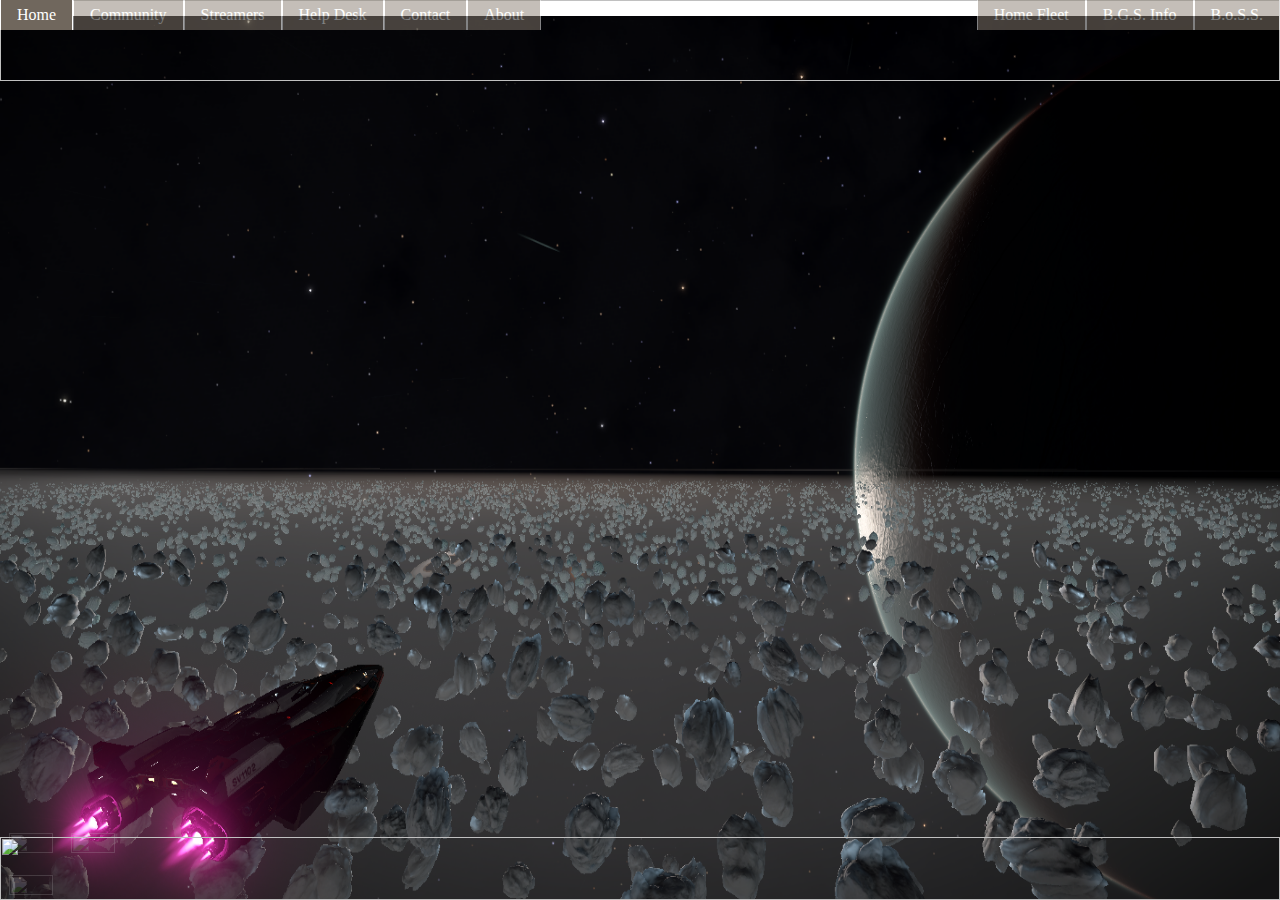
==== pages/About.html @ a28f3dcb "Pushing latest build" ====
<!doctype html>
<html>
		
	<head>
		<link rel="stylesheet" type="text/css" href="../css/Sov.css">
		<link rel="stylesheet" type="text/css" href="../css/w3.css">
		<link rel="icon" href="assets/SovLogo.png" type="image/gif" sizes="596x596">
		<meta charset="UTF-8">
		<title>The Sovereignty</title>
		
	</head>
	<script src="../js/copytext.js"></script>
	<script src="../js/changeBackground.js"></script>
	
	
	<!--<img id="background" src="communitybackgrounds/background1.png"/>-->
	
	<img id="background" src="https://pbs.twimg.com/profile_images/751168765191081988/3y6h5fRA_400x400.jpg"/>
	
	<body>
		<div class="topBanner">
			<img id="NavBanner" src="../assets/SovNavBanner.png"/>
				<div id="LeftNavigation">
					<ul>
  						<li><a class="active" href="../pages/SovHome.html">Home</a></li>
  						<li class="Communitydropdown">
  							<a class="active" href="../pages/Forums.html">Community</a>
  							<div class="Communitydropdown-content">
  								<a href="https://discord.gg/9aUPyFR">Discord</a>
  								<a onclick="copyToClipboard('TS')">Team Speak</a>
  								<a href="https://www.youtube.com/channel/UCvNDpFqwKGkZDawc8xh_pZQ">Youtube</a>
  							</div>
  						</li>
  						<li class="Streamersdropdown">
    						<a href="../pages/Streamers.html">Streamers</a>
  						</li>
  						<li><a class="active" href="http://tomparkes1993.co.uk/EDHelpDesk/index.html">Help Desk</a></li>
  						<li><a class="active" href="../pages/Contact.html">Contact</a></li>
  						<li><a class="active" href="../pages/About.html">About</a></li>
  						<!--<li><a class="active" href=""/a></li>-->
					</ul> 
				</div>
				<div id="RightNavigation">
					<ul>
  						<li><a class="active" href="../pages/ScienceDivision.html">B.o.S.S.</a></li>
  						<li><a class="active" href="../pages/BGSDivision.html">B.G.S. Info</a></li>
  						<li><a class="active" href="../pages/HomeFleet.html">Home Fleet</a></li>
  						<!--<li><a class="active" href=""/a></li>-->
					</ul> 
				</div>
		</div>
			
		
		
		
			
		<!--<div class="SovBanner">
			<img id="Banner" src="assets/SovHomeBanner.png">
			
		</div>-->

		<p id="TS" class="w3-hide">50.205.53.70</p>
	
		<div class="FooterBanner">
			<img id="BottomBanner" src="../assets/SovFooterBanner.png" />
			<div id="FooterButtons">
				<ul>
  					<li><image class="Youtube" src="../assets/Youtube.png" onclick="
  	location.replace('https://www.youtube.com/channel/UCvNDpFqwKGkZDawc8xh_pZQ')"></image></li>
  					<li><image class="TeamSpeak" src="../assets/teamspeak.png" onclick="copyToClipboard('TS')"></image></li>
					<li><image class="Discord" src="../assets/discord.png" onclick="location.replace('https://discord.gg/9aUPyFR')"></image></li>
  						<!--<li><a class="active" href=""/a></li>-->
				</ul> 
			</div>
		</div>
	
	</body>
</html>
---- css/Sov.css ----
body
{
	margin: 0;
}
#background
{
	position:fixed;
	background-image: url("../assets/background2.png");
	background-color: black;
	height: 100%;
	width: 100%;
	display: block;
}
.topBanner
{
	height:9%;
	width:100%;
	top: 0;
	position:absolute;
}
#NavBanner
{
	height:100%;
	width:100%;
	position:absolute;
}
#LeftNavigation
{
	height:60%;
	width: 48%;
	position:absolute;
	left: 0%;
	top: 0%;
}
#LeftNavigation ul 
{
    list-style-type: none;
    margin: 0;
    padding: 0;
	overflow: hidden;
}
#LeftNavigation li
{
	float:left;
}
#LeftNavigation li a
{
	display: block;
	color: white;
	text-align: center;
	padding: 6px 16px;
	text-decoration: none;
	background-color: #8A7F72;
	border-right: 1px solid #FFFFFF;
	border-left: 1px solid #FFFFFF;
	opacity: 0.5;
    filter: alpha(opacity=50); /* For IE8 and earlier */
}
#LeftNavigation li a:hover
{
	background-color: #70675D;
	opacity: 1;
	filter: alpha(opacity=100);
}


#RightNavigation
{
	height:60%;
	width: 25%;
	position:absolute;
	right: 0;
}
#RightNavigation ul 
{
    list-style-type: none;
    margin: 0;
    padding: 0;
	overflow: hidden;
}
#RightNavigation li
{
	float:right;
}
#RightNavigation li a
{
	display: block;
	color: white;
	text-align: center;
	padding: 6px 16px;
	text-decoration: none;
	background-color: #8A7F72;
	border-right: 1px solid #FFFFFF;
	border-left: 1px solid #FFFFFF;
	opacity: 0.5;
    filter: alpha(opacity=50); /* For IE8 and earlier */
}
#RightNavigation li a:hover
{
	background-color: #70675D;
	opacity: 1;
	filter: alpha(opacity=100);
}


.dropbtn li, a
{
    display: inline-block;
    color: white;
    text-align: center;
    padding: 14px 16px;
    text-decoration: none;
}
#RightNavigation li a:hover, .Communitydropdown:hover .dropbtn 
{
    background-color: #70675D;
}
#RightNavigation li.Communitydropdown 
{
    display: inline-block;
}
.Communitydropdown-content {
    display: none;
    position: absolute;
    background-color: #7C7266;
    min-width: 100px;
	left: 77px;
    box-shadow: 0px 8px 16px 0px rgba(0,0,0,0.2);
    z-index: 1;
}
.Communitydropdown-content a {
    color: white;
    padding: 12px 16px;
    text-decoration: none;
    display: block;
    text-align: left;
}
.Communitydropdown-content a:hover 
{
	background-color: #8A7F72
}
.Communitydropdown:hover .Communitydropdown-content 
{
    display: block;
}

#Navigation li a:hover, .Streamersdropdown:hover .dropbtn 
{
    background-color: red;
}
#Navigation li.Streamersdropdown 
{
    display: inline-block;
}
.Streamersdropdown-content {
    display: none;
    position: absolute;
    background-color: #7C7266;
    min-width: 100px;
	left: 165px;
    box-shadow: 0px 8px 16px 0px rgba(0,0,0,0.2);
    z-index: 1;
}
.Streamersdropdown-content a {
    color: white;
    padding: 12px 16px;
    text-decoration: none;
    display: block;
    text-align: left;
}
.Streamersdropdown-content a:hover 
{
	background-color: #8A7F72
}
.Streamersdropdown:hover .Streamersdropdown-content 
{
    display: block;
}

#MainBody
{
	width: 98%;
	height: 100%;
	top: 10%;
	left: 1%;
	margin: auto;
	position: absolute;
}
.VideoFrame
{
	height:60%;
	width:50%;
	margin: auto;
	top: 10%;
	position:relative;
}
#HomeVidFrame
{
	height: 100%;
	width: 100%;
	position:absolute;
    border-radius: 25px;
}
#Video
{
	height:97%;
	width:97%;
	top: 1.5%;
	margin: auto;
	position:relative;
}
#FillerImage
{
	height:100%;
	width:100%;
    border-radius: 25px;
}
#Unicorn
{
	height: 100%;
	width: 100%;
}
#socialandnews
{
	width: 98%;
	height: 100%;
	top: 110%;
	left: 1%;
	position: absolute;
}
#News
{
    border-radius: 25px;
	height: 100%;
	width: 33%;
	background-color: azure;
	position: absolute;
}
#Events
{
    border-radius: 25px;
	height: 100%;
	width: 33%;
	left: 33.5%;
	background-color: azure;
	position: absolute;
}
#Twitter
{
    border-radius: 25px;
	height: 100%;
	width: 33%;
	right: 0;
	background-color: azure;
	position: absolute;
}

.twitter-timeline
{
    border-radius: 25px;
	height:100%;
	width:100%;
	position: absolute;
}
#Space
{
	height: 10%;
	width: 100%;
	top: 210%;
	position: absolute;
	
}
#Banner
{
	height: 100%;
	width: 100%;
	position:absolute;
}
.LinkToStreams
{
	background-image: url(../assets/SovButton.png)	
}
.LinkToStreams:hover
{
	background-image: url(../assets/SovPressed.png)
}
.FooterBanner
{
	height: 7%;
	width: 100%;
	bottom: 0;
	position:fixed;
	
}
#BottomBanner
{
	height: 100%;
	width: 100%;
	margin: auto;
	position: absolute;
   	bottom:0;
}
#FooterButtons
{
	height: 100%;
	width: 11.5%;
    bottom: 20%;
	position: absolute;
	opacity: 0.2;
}
#FooterButtons ul 
{
    list-style-type: none;
    margin: 0;
    padding: 0;
	overflow: hidden;
}
#FooterButtons li
{
	float: left;
	width: 30%;
	height: 30%;
    padding: 6%;
}
#FooterButtons li a
{
	position: absolute;
}
.TeamSpeak
{
	height: 100%;
	width: 100%;
}
.Youtube
{
	height: 100%;
	width: 100%;
}
.Discord
{
	height: 100%;
	width: 100%;
}
.Streams
{
	background-color: #1F1F1F;
	margin: auto;
	height: 80%;
	width: 99%;
	position: absolute;
	top: 80px;
	left: 0.5%;
}
#StreamFeed
{
	height: 100%;
	width: 100%;
	position: absolute;
}
#Streamer
{
	top: 1.3%;
	left: 0.5%;
	height: 87%;
	width: 75%;
	position: absolute;
	background-color: #171717;
}
#Chat
{
	right: 0.5%;
	top: 1.3%;
	height: 97.3%;
	width: 23.4%;
	position: absolute;
	background-color: #171717;
}
#StreamInfo
{
	bottom: 1.3%;
	left: 0.5%;
	position: absolute;
	height: 9%;
	width: 50%;
	background-color: #171717;
}
#TwitchFollow
{
	bottom: 1.3%;
	position: absolute;
	height: 9%;
	width: 24.5%;
	right: 24.5%;
	background-color: #171717;
}
#OtherStreams
{
	background-color: #1A1A1A;
	position: relative;
	height: 200%;
	width: 100%;
	margin: auto;
	top: 100%;
}
.paigination
{
	bottom: 5%;
	left: 23%;
	position: absolute;
}
#column1
{
	position: absolute;
	width: 32%;
	height: 88%;
	left: 1%;
	top: 1.5%;
	background-color: #222222;
}
#column2
{
	position: absolute;
	width: 32%;
	height: 88%;
	left: 34%;
	top: 1.5%;
	background-color: #222222;
}
#column3
{
	position: absolute;
	width: 32%;
	height: 88%;
	right: 1%;
	top: 1.5%;
	background-color: #222222;
}
#Frame
{
	width: 96%;
	height: 5%;
	left: 2%;
	top: 1%;
	position: absolute;
	background-color: #262626;
	
}
#LIFrame
{
	width: 15%;
	height: 25%;
	position: absolute;
	background-color:#242424;
}
#LIPhoto
{
	width: 100%;
	height: 90%;
	position: absolute;
}
#LILiveStatus
{
	height: 10%;
	width: 10%;
	bottom: 0;
	left: 0;
	position: absolute;
	background-color:#242424;
}
#LIStreamerInfo
{
	position: absolute;
	width: 80%;
	height: 10%;
	bottom: 0;
	right: 0;
}
.LIStreamerName
{
	position: absolute;
	right: 0;
	bottom: 10%;
	padding: 0;
	background-color:#242424;
}
#Photo
{
	height: 90%;
	width: 10%;
	top: 5%;
	left: 0.6%;
	position: absolute;
}
#LiveStatus
{
	width: 5%;
	height: 45%;
	left: 12.7%;
	top: 30%;
	position: absolute;
}
#StreamerInfo
{
	width: 79%;
	height: 90%;
	top: 5%;
	right: 0.6%;
	position: absolute;
}
.StreamerName
{
	position: absolute;
	padding: 0;
	left: 0;
	top: 20%;
}
#LiveButton
{
	height: 100%;
	width: 100%;
	position: absolute;
}
#page1
{
	display: block;
}
#page2
{
	display:none;
}
#page3
{
	display:none;
}
#page4
{
	display:none;
}
#page5
{
	display:none;
}
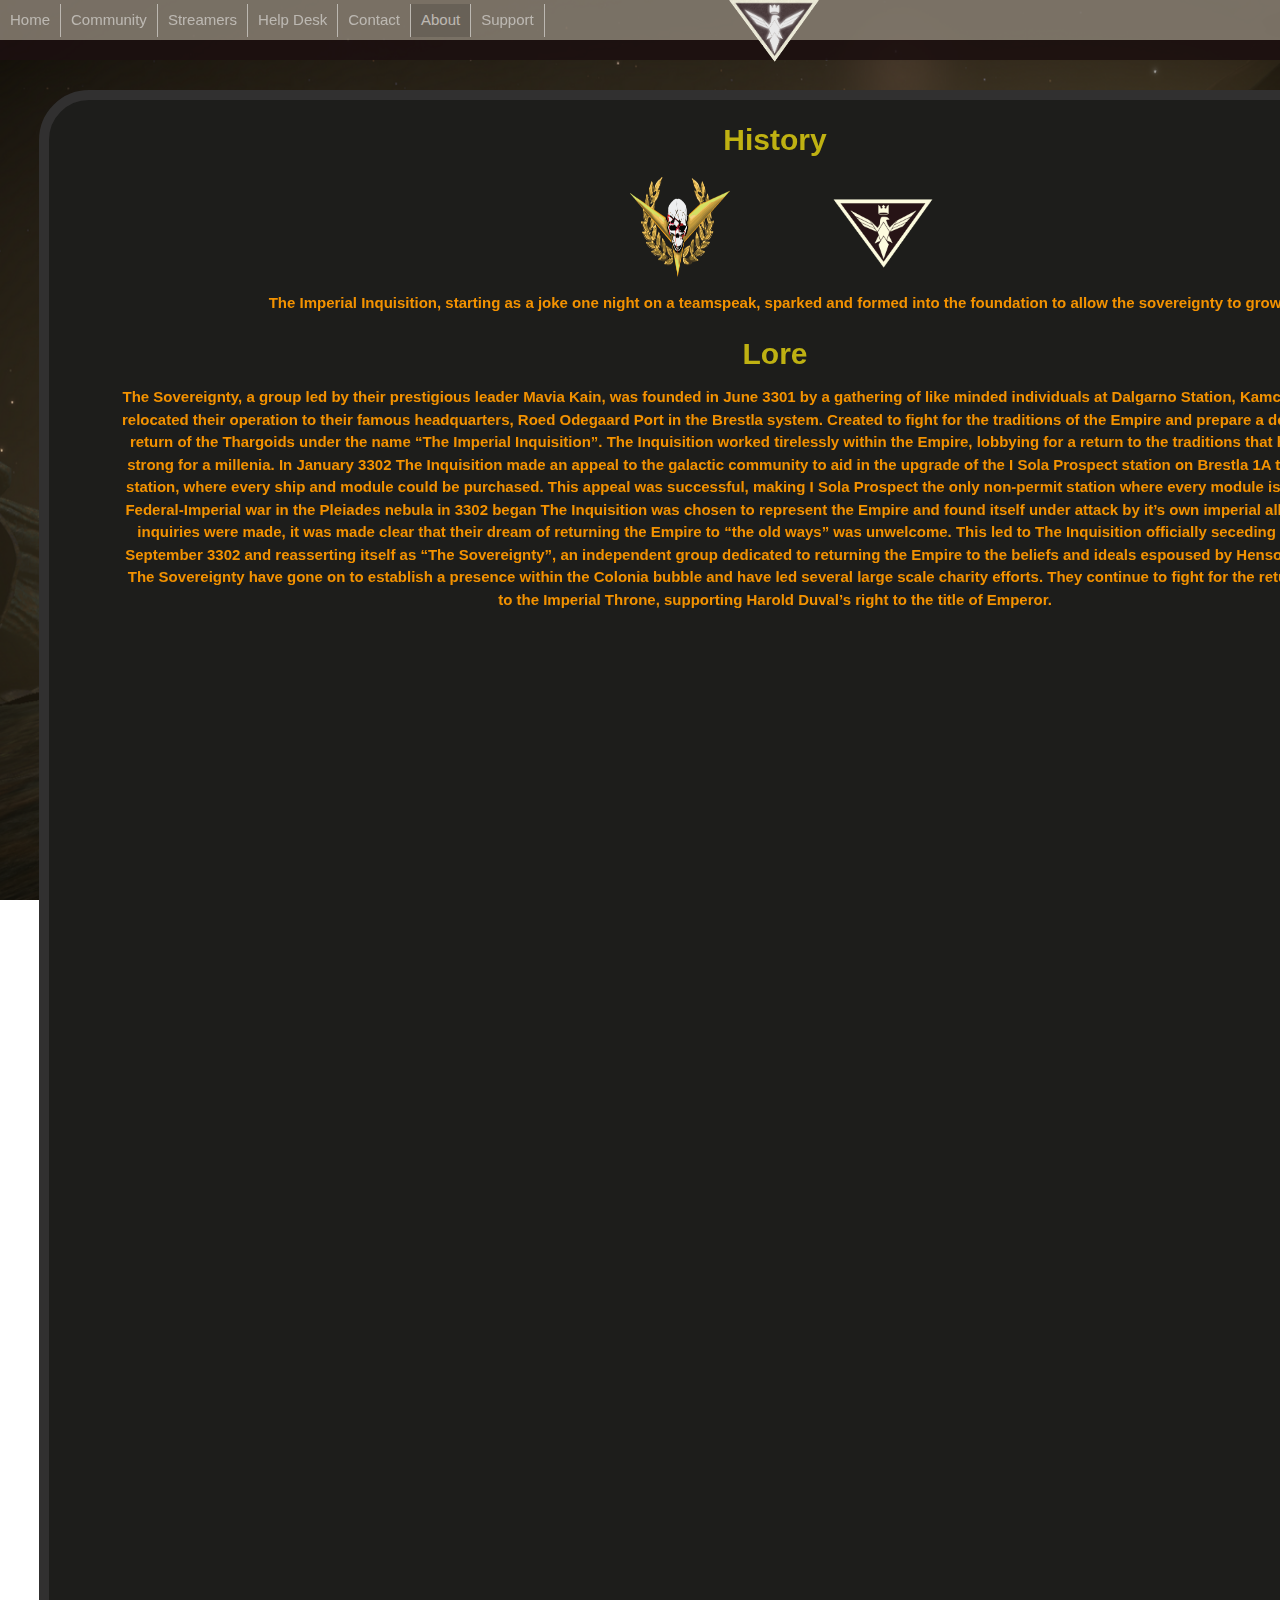
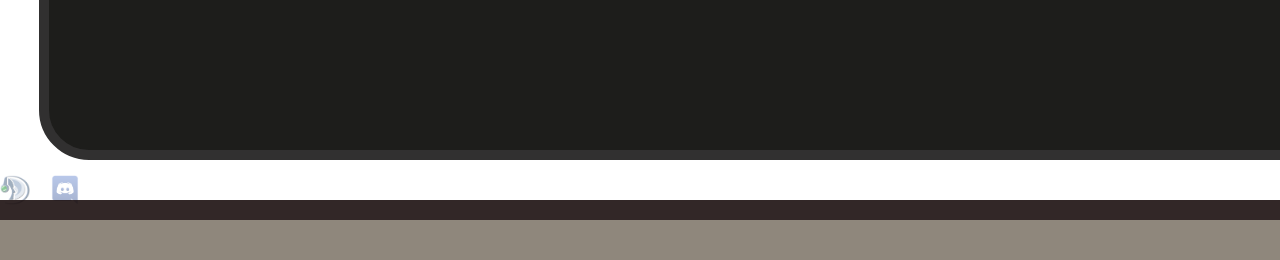
==== commit 7e6c425c: "Pushing current build-Almost finished with v1" ====
--- a/pages/About.html
+++ b/pages/About.html
@@ -4,75 +4,82 @@
 	<head>
 		<link rel="stylesheet" type="text/css" href="../css/Sov.css">
 		<link rel="stylesheet" type="text/css" href="../css/w3.css">
-		<link rel="icon" href="assets/SovLogo.png" type="image/gif" sizes="596x596">
+		<link rel="icon" href="../assets/SovLogo.png" type="image/gif" sizes="596x596">
 		<meta charset="UTF-8">
 		<title>The Sovereignty</title>
-		
 	</head>
+	
 	<script src="../js/copytext.js"></script>
 	<script src="../js/changeBackground.js"></script>
-	
-	
-	<!--<img id="background" src="communitybackgrounds/background1.png"/>-->
+	<script src="../js/SovData.js"></script>
 	
 	<img id="background" src="https://pbs.twimg.com/profile_images/751168765191081988/3y6h5fRA_400x400.jpg"/>
 	
 	<body>
+		<div id="TopBanner"></div>
+		<div id="SovPage">
+			<div id="MainBody">
+				<div id="AboutUsPanel">
+					<div id="History">
+						<span>History</span>
+						<img src="../assets/TIIQLogo.png"/>
+						<img src="../assets/SovLogo.png" style="left: 54%;"/>
+						<p>The Imperial Inquisition, starting as a joke one night on a teamspeak, sparked and formed into the foundation to allow the sovereignty to grow</p>
+					</div>
+					<div id="Lore">
+						<span>Lore</span>
+						<p>The Sovereignty, a group led by their prestigious leader Mavia Kain, was founded in June 3301 by a gathering of like minded individuals at Dalgarno Station, Kamchadals. They quickly relocated their operation to their famous headquarters, Roed Odegaard Port in the Brestla system. Created to fight for the traditions of the Empire and prepare a defence in time for the return of the Thargoids under the name “The Imperial Inquisition”. The Inquisition worked tirelessly within the Empire, lobbying for a return to the traditions that had kept the Empire strong for a millenia. In January 3302 The Inquisition made an appeal  to the galactic community to aid in the upgrade of the I Sola Prospect station on Brestla 1A to a “founders” level station, where every ship and module could be purchased. This appeal was successful, making I Sola Prospect the only non-permit station where every module is available.  When the Federal-Imperial war in the Pleiades nebula in 3302 began The Inquisition was chosen to represent the Empire and found itself under attack by it’s own imperial allies. After diplomatic inquiries were made, it was made clear that their dream of returning the Empire to “the old ways” was unwelcome. This led to The Inquisition officially seceding from the Empire in September 3302 and reasserting itself as “The Sovereignty”, an independent group dedicated to returning the Empire to the beliefs and ideals espoused by Henson Duval. Since then, The Sovereignty have gone on to establish a presence within the Colonia bubble and have led several large scale charity efforts. They continue to fight for the return of the Duval line to the Imperial Throne, supporting Harold Duval’s right to the title of Emperor.</p>
+					</div>
+					<div id="AdminTeam">
+						
+					</div>
+				</div>
+			</div>
 		<div class="topBanner">
-			<img id="NavBanner" src="../assets/SovNavBanner.png"/>
+			<div id="Logo">
+				<img id="SovLogo" src="../assets/SovLogo.png"/>
+				<img id="SovGlow" src="../assets/SovLogo-Glow.gif"/>
+				<div id="SovAlert">
+					<div id="InnerBorder">
+						<p id="AlertText"><script>document.write(Alert_Description);</script></p>
+					</div>
+				</div>
+			</div>
 				<div id="LeftNavigation">
 					<ul>
-  						<li><a class="active" href="../pages/SovHome.html">Home</a></li>
+  						<li><a href="../pages/index.html">Home</a></li>
   						<li class="Communitydropdown">
-  							<a class="active" href="../pages/Forums.html">Community</a>
+  							<a href="#">Community</a>
   							<div class="Communitydropdown-content">
   								<a href="https://discord.gg/9aUPyFR">Discord</a>
-  								<a onclick="copyToClipboard('TS')">Team Speak</a>
-  								<a href="https://www.youtube.com/channel/UCvNDpFqwKGkZDawc8xh_pZQ">Youtube</a>
+  								<a onclick="copyToClipboard('TS')">TeamSpeak</a>
   							</div>
   						</li>
-  						<li class="Streamersdropdown">
-    						<a href="../pages/Streamers.html">Streamers</a>
-  						</li>
-  						<li><a class="active" href="http://tomparkes1993.co.uk/EDHelpDesk/index.html">Help Desk</a></li>
-  						<li><a class="active" href="../pages/Contact.html">Contact</a></li>
+  						<li><a href="../pages/Streamers.html">Streamers</a></li>
+  						<li><a href="http://tomparkes1993.co.uk/EDHelpDesk/index.html">Help Desk</a></li>
+  						<li><a href="../pages/Contact.html">Contact</a></li>
   						<li><a class="active" href="../pages/About.html">About</a></li>
-  						<!--<li><a class="active" href=""/a></li>-->
+  						<li><a href="../pages/Support.html">Support</a></li>
 					</ul> 
 				</div>
 				<div id="RightNavigation">
 					<ul>
-  						<li><a class="active" href="../pages/ScienceDivision.html">B.o.S.S.</a></li>
-  						<li><a class="active" href="../pages/BGSDivision.html">B.G.S. Info</a></li>
-  						<li><a class="active" href="../pages/HomeFleet.html">Home Fleet</a></li>
-  						<!--<li><a class="active" href=""/a></li>-->
+  						<li><a href="../pages/ScienceDivision.html">B.o.S.S.</a></li>
+  						<li><a href="../pages/BGSDivision.html">B.G.S. Info</a></li>
+  						<li><a href="../pages/HomeFleet.html">Home Fleet</a></li>
 					</ul> 
 				</div>
 		</div>
-			
 		
-		
-		
-			
-		<!--<div class="SovBanner">
-			<img id="Banner" src="assets/SovHomeBanner.png">
-			
-		</div>-->
-
+		<div id="FooterButtons">
+			<ul>
+  				<li><image class="TeamSpeak" src="../assets/TeamSpeak.png" onclick="copyToClipboard('TS')"></image></li>
+				<li><image class="Discord" src="../assets/Discord.png" onclick="location.replace('https://discord.gg/9aUPyFR')"></image></li>
+			</ul> 
+		</div>
 		<p id="TS" class="w3-hide">50.205.53.70</p>
 	
-		<div class="FooterBanner">
-			<img id="BottomBanner" src="../assets/SovFooterBanner.png" />
-			<div id="FooterButtons">
-				<ul>
-  					<li><image class="Youtube" src="../assets/Youtube.png" onclick="
-  	location.replace('https://www.youtube.com/channel/UCvNDpFqwKGkZDawc8xh_pZQ')"></image></li>
-  					<li><image class="TeamSpeak" src="../assets/teamspeak.png" onclick="copyToClipboard('TS')"></image></li>
-					<li><image class="Discord" src="../assets/discord.png" onclick="location.replace('https://discord.gg/9aUPyFR')"></image></li>
-  						<!--<li><a class="active" href=""/a></li>-->
-				</ul> 
-			</div>
 		</div>
-	
+		<div id="BottomBanner"></div>
 	</body>
 </html>--- a/css/Sov.css
+++ b/css/Sov.css
@@ -1,6 +1,106 @@
-body
-{
-	margin: 0;
+#SovPage
+{
+	height: 1800px;
+	width: 1550px;
+	margin: auto;
+	position: relative;
+}
+#Logo
+{
+	height: 90px;
+	width: 90px;
+	left: 47.05%;
+	top: -20px;
+	position: absolute;
+}
+#SovLogo
+{
+	height: 100%;
+	width: 100%;
+	position: absolute;
+}
+#SovGlow
+{
+	height: 74%;
+	width: 100%;
+	top: 17px;
+	position: absolute;
+}
+#SovGlow:hover + #SovAlert
+{
+	display:block;
+}
+#SovAlert:hover
+{
+	display: block;
+}
+#SovAlert
+{
+	height: 300px;
+	width: 500px;
+	top: 80px;
+	left: -200px;
+	position: absolute;
+	border-radius: 50px;
+	background-color: #7A7366;
+	display: none;
+}
+#InnerBorder
+{
+	height: 280px;
+	width: 480px;
+	top: 10px;
+	left: 10px;
+	margin: auto;
+	position: absolute;
+	border-radius: 50px;
+	background-color: #1E1211;
+}
+#AlertText
+{
+	color: white;
+}
+
+.active
+{
+	background-color: #59524A;
+	opacity: 1;
+	filter: alpha(opacity=100);
+}
+#LeftHalf
+{
+	width: 50%;
+	height: 100%;
+	background-color: violet;
+	opacity: 0.1;
+	position: absolute;
+	display: none;
+}
+
+#TopBanner
+{
+	width: 100%;
+	height: 60px;
+	opacity: 0.9;
+	top: 0;
+	position: absolute;
+	background-color: #837B6E;
+    border-bottom: 20px solid #1C1010;
+}
+#BottomBanner
+{
+	width: 100%;
+	height: 60px;
+	opacity: 0.9;
+	position: absolute;
+	background-color: #837B6E;
+    border-top: 20px solid #1C1010;
+}
+
+span
+{
+	height: 100%;
+	width: 100%;
 }
 #background
 {
@@ -9,28 +109,24 @@
 	background-color: black;
 	height: 100%;
 	width: 100%;
-	display: block;
 }
 .topBanner
 {
-	height:9%;
-	width:100%;
-	top: 0;
+	height: 66px;
+	width: 100%;
 	position:absolute;
 }
 #NavBanner
 {
-	height:100%;
-	width:100%;
+	width: 100%;
+	margin: 0 auto;
+}
+#LeftNavigation
+{
+	top: 4px;
+	width: 45%;
+	height: 40px;
 	position:absolute;
-}
-#LeftNavigation
-{
-	height:60%;
-	width: 48%;
-	position:absolute;
-	left: 0%;
-	top: 0%;
 }
 #LeftNavigation ul 
 {
@@ -48,12 +144,10 @@
 	display: block;
 	color: white;
 	text-align: center;
-	padding: 6px 16px;
+	padding: 5px 10px;
 	text-decoration: none;
-	background-color: #8A7F72;
+	opacity: 0.5;
 	border-right: 1px solid #FFFFFF;
-	border-left: 1px solid #FFFFFF;
-	opacity: 0.5;
     filter: alpha(opacity=50); /* For IE8 and earlier */
 }
 #LeftNavigation li a:hover
@@ -66,14 +160,17 @@
 
 #RightNavigation
 {
-	height:60%;
-	width: 25%;
+	top: 4px;
+	height:30px;
 	position:absolute;
-	right: 0;
+	right: 30px;
+	display: none;
 }
 #RightNavigation ul 
 {
     list-style-type: none;
+	height:100%;
+	width:100%;
     margin: 0;
     padding: 0;
 	overflow: hidden;
@@ -87,12 +184,11 @@
 	display: block;
 	color: white;
 	text-align: center;
-	padding: 6px 16px;
-	text-decoration: none;
-	background-color: #8A7F72;
-	border-right: 1px solid #FFFFFF;
+	padding: 5px 10px;
 	border-left: 1px solid #FFFFFF;
 	opacity: 0.5;
+	height:100%;
+	width:100%;
     filter: alpha(opacity=50); /* For IE8 and earlier */
 }
 #RightNavigation li a:hover
@@ -108,7 +204,6 @@
     display: inline-block;
     color: white;
     text-align: center;
-    padding: 14px 16px;
     text-decoration: none;
 }
 #RightNavigation li a:hover, .Communitydropdown:hover .dropbtn 
@@ -122,15 +217,13 @@
 .Communitydropdown-content {
     display: none;
     position: absolute;
+	width: 108px;
     background-color: #7C7266;
-    min-width: 100px;
-	left: 77px;
-    box-shadow: 0px 8px 16px 0px rgba(0,0,0,0.2);
+    box-shadow: 0% 0% 0% 0% rgba(0,0,0,0.2);
     z-index: 1;
 }
 .Communitydropdown-content a {
-    color: white;
-    padding: 12px 16px;
+    padding: 4% 8%;
     text-decoration: none;
     display: block;
     text-align: left;
@@ -142,28 +235,20 @@
 .Communitydropdown:hover .Communitydropdown-content 
 {
     display: block;
-}
-
-#Navigation li a:hover, .Streamersdropdown:hover .dropbtn 
-{
-    background-color: red;
-}
-#Navigation li.Streamersdropdown 
-{
-    display: inline-block;
 }
 .Streamersdropdown-content {
     display: none;
     position: absolute;
     background-color: #7C7266;
-    min-width: 100px;
-	left: 165px;
-    box-shadow: 0px 8px 16px 0px rgba(0,0,0,0.2);
+    min-width: 10%;
+	width: 119px;
+	left: 25%;
+    box-shadow: 0% 4% 8% 0% rgba(0,0,0,0.2);
     z-index: 1;
 }
 .Streamersdropdown-content a {
     color: white;
-    padding: 12px 16px;
+    padding: 6% 8%;
     text-decoration: none;
     display: block;
     text-align: left;
@@ -179,85 +264,224 @@
 
 #MainBody
 {
-	width: 98%;
-	height: 100%;
+	width: 100%;
+	height: 900px;
+	margin: auto;
+	position: absolute;
+	
+}
+#BusinessInquiries
+{
+	height: 250px;
+	width: 95%;
 	top: 10%;
-	left: 1%;
-	margin: auto;
-	position: absolute;
+	left: 2.5%;
+	position: absolute;
+	background-color: #837B6E;
+    border: 20px solid #1C1010;
+}
+#SovBusInquiries img
+{
+	width: 20%;
+	height: 100%;
+	border-right: 10px solid #1C1010;
+	position: absolute;
+}
+#SovBusDescription
+{
+	width: 80%;
+	height: 100%;
+	right: 0;
+	text-align: center;
+	position: absolute;
+	color: hsla(55,83%,41%,1.00);
+	font-weight: bolder;
+	font-size: 110%;
+}
+#WebInquiries
+{
+	height: 250px;
+	width: 95%;
+	top: 40%;
+	left: 2.5%;
+	position: absolute;
+	background-color: #837B6E;
+    border: 20px solid #1C1010;
+}
+#WebBusInquiries img
+{
+	width: 20%;
+	height: 100%;
+	border-right: 10px solid #1C1010;
+	position: absolute;
+}
+#WebBusDescription
+{
+	width: 80%;
+	height: 100%;
+	right: 0;
+	text-align: center;
+	position: absolute;
+	color: hsla(55,83%,41%,1.00);
+	font-weight: bolder;
+	font-size: 110%;
 }
 .VideoFrame
 {
-	height:60%;
-	width:50%;
-	margin: auto;
-	top: 10%;
-	position:relative;
+	height:450px;
+	width:700px;
+	left: 420px;
+	top: 150px;
+	position:absolute;
 }
 #HomeVidFrame
 {
 	height: 100%;
 	width: 100%;
 	position:absolute;
-    border-radius: 25px;
+    border-radius: 50px;
 }
 #Video
 {
 	height:97%;
 	width:97%;
 	top: 1.5%;
-	margin: auto;
-	position:relative;
+	left: 1.5%;
+	position:absolute;
 }
 #FillerImage
 {
 	height:100%;
 	width:100%;
-    border-radius: 25px;
+    border-radius: 50px;
+	position: absolute;
 }
 #Unicorn
 {
 	height: 100%;
 	width: 100%;
+    border-radius: 50px;
+	position: absolute;
 }
 #socialandnews
 {
-	width: 98%;
-	height: 100%;
-	top: 110%;
+	width: 100%;
+	height: 900px;
+	top: 900px;
 	left: 1%;
 	position: absolute;
 }
 #News
 {
-    border-radius: 25px;
-	height: 100%;
-	width: 33%;
-	background-color: azure;
-	position: absolute;
+    border-top-left-radius: 50px;
+    border-bottom-left-radius: 50px;
+	height: 800px;
+	width: 500px;
+	position: absolute;
+    border: 10px solid #1C1010;
+	overflow-y: scroll;
+	overflow-x: hidden;
+	background-color: #7A7366;
+}
+.NewsPanel
+{
+	width: 95%;
+	height: 35%;
+	position:absolute;
+	border-radius: 20px;
+	border: 5px solid black;
+	background-color:#1D1D1B;
+	
+}
+#InnerPanel ul
+{
+	margin: 0 auto;
+	height: 100%;
+	width: 100%;
+	left: -40px;
+	position: absolute;
+    list-style-type: none;
+}
+#InnerPanel li
+{
+	padding-bottom: 280px;
+}
+
+.NewsTitle
+{
+	text-align: center;
+	border-bottom: 5px solid black;
+	color:#F39200;
+	font-weight: bolder;
+}
+.NewsPhoto
+{
+	height: 100%;
+	width: 70%;
+	left: 15%;
+	opacity: 0.2;
+	top: 0;
+	position: absolute;
+}
+.NewsDescription
+{
+	position: absolute;
+	width: 95%;
+	text-align: center;
+	color:hsla(55,83%,41%,1.00);
 }
 #Events
 {
-    border-radius: 25px;
-	height: 100%;
-	width: 33%;
-	left: 33.5%;
-	background-color: azure;
-	position: absolute;
+	height: 800px;
+	width: 535px;
+	left: 31.6%;
+	position: absolute;
+    border: 10px solid #1C1010;
+	background-color: #7A7366;
+}
+#Event
+{
+	height: 750px;
+	width: 450px;
+	left: 14px;
+	top: 15px;
+	position: absolute;
+}
+#EventImage
+{
+	left: 105px;
+	position: absolute;
+}
+#EventTitle
+{
+	border-top: 5px solid black;
+	top: 250px;
+	text-align: center;
+	width: 100%;
+	position: absolute;
+}
+#EventDescription
+{
+	width: 96%;
+	top: 300px;
+	left: 20px;
+	position:absolute;
+	color: white;
 }
 #Twitter
 {
-    border-radius: 25px;
-	height: 100%;
-	width: 33%;
-	right: 0;
-	background-color: azure;
+    border-top-right-radius: 50px;
+    border-bottom-right-radius: 50px;
+	height: 800px;
+	width: 500px;
+	right: 25px;
 	position: absolute;
 }
 
 .twitter-timeline
 {
-    border-radius: 25px;
+    border-top-right-radius: 50px;
+    border-bottom-right-radius: 50px;
 	height:100%;
 	width:100%;
 	position: absolute;
@@ -268,115 +492,92 @@
 	width: 100%;
 	top: 210%;
 	position: absolute;
-	
-}
-#Banner
-{
-	height: 100%;
-	width: 100%;
-	position:absolute;
-}
-.LinkToStreams
-{
-	background-image: url(../assets/SovButton.png)	
-}
-.LinkToStreams:hover
-{
-	background-image: url(../assets/SovPressed.png)
-}
-.FooterBanner
-{
-	height: 7%;
-	width: 100%;
+	background-color: aquamarine;
+}
+#BottomBanner
+{	
+	width: 100%;
+	height: 60px;
+	position: absolute;
+}
+#FooterButtons
+{
+	height: 40px;
+	width: 150px;
+	opacity: 0.5;
 	bottom: 0;
-	position:fixed;
-	
-}
-#BottomBanner
-{
-	height: 100%;
-	width: 100%;
+	position: absolute;
+}
+#FooterButtons ul 
+{
+	height: 100%;
+	width: 100%;
+    list-style-type: none;
+	padding: 0;
+	position: absolute;
+}
+#FooterButtons li
+{
+	float: left;
+	width: 50px;
+	height: 50px;
+}
+.TeamSpeak
+{
+	height: 30px;
+}
+.Youtube
+{
+	height: 30px;
+	width: 30px;
+}
+.Discord
+{
+	height: 30px;
+	width: 30px;
+}
+.Streams
+{
 	margin: auto;
-	position: absolute;
-   	bottom:0;
-}
-#FooterButtons
-{
-	height: 100%;
-	width: 11.5%;
-    bottom: 20%;
-	position: absolute;
-	opacity: 0.2;
-}
-#FooterButtons ul 
-{
-    list-style-type: none;
-    margin: 0;
-    padding: 0;
-	overflow: hidden;
-}
-#FooterButtons li
-{
-	float: left;
-	width: 30%;
-	height: 30%;
-    padding: 6%;
-}
-#FooterButtons li a
-{
-	position: absolute;
-}
-.TeamSpeak
-{
-	height: 100%;
-	width: 100%;
-}
-.Youtube
-{
-	height: 100%;
-	width: 100%;
-}
-.Discord
-{
-	height: 100%;
-	width: 100%;
-}
-.Streams
-{
+	height: 700px;
+	width: 1500px;
+	left: 25px;
+	position: absolute;
+	top: 100px;
+}
+#StreamFeed
+{
+	border-top-left-radius: 20px;
+	border-top-right-radius: 20px;
 	background-color: #1F1F1F;
-	margin: auto;
-	height: 80%;
-	width: 99%;
-	position: absolute;
-	top: 80px;
-	left: 0.5%;
-}
-#StreamFeed
-{
-	height: 100%;
-	width: 100%;
-	position: absolute;
+	height: 100%;
+	width: 100%;
+	position: absolute;
+	display: none;
 }
 #Streamer
 {
+	border-radius: 20px;
 	top: 1.3%;
 	left: 0.5%;
 	height: 87%;
-	width: 75%;
+	width: 70%;
 	position: absolute;
 	background-color: #171717;
 }
 #Chat
 {
+	border-radius: 20px;
 	right: 0.5%;
 	top: 1.3%;
 	height: 97.3%;
-	width: 23.4%;
+	width: 28.5%;
 	position: absolute;
 	background-color: #171717;
 }
 #StreamInfo
 {
+	border-radius: 10px;
 	bottom: 1.3%;
 	left: 0.5%;
 	position: absolute;
@@ -384,28 +585,160 @@
 	width: 50%;
 	background-color: #171717;
 }
+#streamsource
+{
+	border-radius: 20px;
+}
+#chatsource
+{
+	border-radius: 20px;
+}
 #TwitchFollow
 {
+	border-radius: 10px;
 	bottom: 1.3%;
 	position: absolute;
 	height: 9%;
-	width: 24.5%;
-	right: 24.5%;
+	width: 19.5%;
+	right: 29.5%;
 	background-color: #171717;
 }
+#FollowStream
+{
+	height: 100%;
+	width: 33%;
+	position: absolute;
+	background-color: rebeccapurple;
+    background-image: linear-gradient(to bottom, black 94%,white 0%), url('w3css.gif');
+  	background-blend-mode: color-dodge;
+	box-shadow: inset 0px 0px 5px #000;
+	border-bottom-left-radius: 10px;
+	border-top-left-radius: 10px;
+}
+#follow
+{
+	position: absolute;
+	left: 30%;
+	top: 30%;
+	color: white;
+	font: bold;
+	font-weight:bolder;
+	font-family:Arial,sans-serif;
+}
+#DonateStream
+{
+	left: 33%;
+	height: 100%;
+	width: 34%;
+	position: absolute;
+	background-color: rebeccapurple;
+    background-image: linear-gradient(to bottom, black 94%,white 0%), url('w3css.gif');
+  	background-blend-mode: color-dodge;
+	box-shadow: inset 0px 0px 5px #000;
+}
+#Donate
+{
+	position: absolute;
+	left: 25%;
+	top: 30%;
+	color: white;
+	font: bold;
+	font-weight:bolder;
+	font-family:Arial,sans-serif;
+}
+#SubStream
+{
+	right: 0;
+	height: 100%;
+	width: 33%;
+	position: absolute;
+	background-color: rebeccapurple;
+    background-image: linear-gradient(to bottom, black 94%,white 0%), url('w3css.gif');
+  	background-blend-mode: color-dodge;
+	box-shadow: inset 0px 0px 5px #000;
+	border-bottom-right-radius: 10px;
+	border-top-right-radius: 10px;
+}
+#Subscribe
+{
+	position: absolute;
+	left: 15%;
+	top: 30%;
+	color: white;
+	font: bold;
+	font-weight:bolder;
+	font-family:Arial,sans-serif;
+}
+.stream-meta
+{
+	position: absolute;
+	top: 30%;
+	left: 30%;
+}
+#StreamersName
+{
+	font: bold;
+	font-weight:bolder;
+	font-family:Arial,sans-serif;
+	color: white;
+}
+.playing
+{
+	font: bold;
+	font-weight:bolder;
+	font-family:Arial,sans-serif;
+	color: rebeccapurple;
+}
+#GamePlayed
+{
+	font: bold;
+	font-weight:bolder;
+	font-family:Arial,sans-serif;
+	color: white;
+}
 #OtherStreams
 {
+	border-bottom-left-radius: 20px;
+	border-bottom-right-radius: 20px;
 	background-color: #1A1A1A;
 	position: relative;
 	height: 200%;
 	width: 100%;
 	margin: auto;
-	top: 100%;
+	top: 0;
+}
+#MalicPhoto
+{
+	border-radius: 10%;
+}
+.Streamer
+{
+	height: 70px;
+	width: 95%;
+	left: 2%;
+	position: absolute;
+	background-color: #766F64;
+    border: 10px solid #1C1010;
+	border-radius: 50px;
+	cursor: pointer;
+}
+.Streamer span
+{
+	border-left: 5px solid black;
+	text-align: center;
+	font-weight: bolder;
+	font-size: 200%;
+	height: 100%;
+	position: absolute;
+}
+.Column li
+{
+	padding-bottom: 80px;
 }
 .paigination
 {
 	bottom: 5%;
-	left: 23%;
+	left: 33%;
 	position: absolute;
 }
 #column1
@@ -437,6 +770,7 @@
 }
 #Frame
 {
+	border-radius: 10%;
 	width: 96%;
 	height: 5%;
 	left: 2%;
@@ -445,45 +779,47 @@
 	background-color: #262626;
 	
 }
-#LIFrame
-{
-	width: 15%;
+.LIFrame
+{
+	border-radius: 10%;
+	width: 20%;
 	height: 25%;
 	position: absolute;
 	background-color:#242424;
-}
-#LIPhoto
-{
+	cursor: pointer;
+}
+.LIPhoto
+{
+	border-radius: 10%;
 	width: 100%;
 	height: 90%;
 	position: absolute;
 }
-#LILiveStatus
-{
+.LILiveStatus
+{
+	border-radius: 100%;
 	height: 10%;
 	width: 10%;
-	bottom: 0;
-	left: 0;
+	bottom: 0%;
+	left: 0%;
 	position: absolute;
 	background-color:#242424;
 }
-#LIStreamerInfo
-{
-	position: absolute;
+.LIStreamerInfo
+{
+	font-family:Arial,sans-serif;
+	position: absolute;
+	text-align: center;
+	font-weight: bolder;
 	width: 80%;
-	height: 10%;
-	bottom: 0;
-	right: 0;
-}
-.LIStreamerName
-{
-	position: absolute;
-	right: 0;
-	bottom: 10%;
-	padding: 0;
-	background-color:#242424;
-}
-#Photo
+	bottom: 5px;
+	left: 40px;
+}
+.UniqueIcon
+{
+	border-radius: 10%;
+}
+.Photo
 {
 	height: 90%;
 	width: 10%;
@@ -491,7 +827,7 @@
 	left: 0.6%;
 	position: absolute;
 }
-#LiveStatus
+.LiveStatus
 {
 	width: 5%;
 	height: 45%;
@@ -499,56 +835,168 @@
 	top: 30%;
 	position: absolute;
 }
-#StreamerInfo
-{
+.StreamerInfo
+{
+	border-radius: 10%;
 	width: 79%;
 	height: 90%;
 	top: 5%;
 	right: 0.6%;
 	position: absolute;
 }
-.StreamerName
-{
-	position: absolute;
-	padding: 0;
-	left: 0;
+.LiveButton
+{
+	height: 100%;
+	width: 100%;
+	position: absolute;
+}
+#page1
+{
+	display:block;
+}
+#page2
+{
+	display:none;
+}
+#page3
+{
+	display:none;
+}
+#page4
+{
+	display:none;
+}
+#page5
+{
+	display:none;
+}
+#AboutUsPanel
+{
+	height: 1670px;
+	width: 95%;
+	left: 2.5%;
+	top: 10%;
+	background-color:#1D1D1B; 
+	border-radius: 50px;
+	border: 10px solid hsla(0,1%,19%,1.00);
+	position: absolute;
+}
+#History
+{	
+	height: 200px;
+	width: 100%;
+	top: 1%;
+	position: absolute;
+}
+#History span
+{
+	color:hsla(55,83%,41%,1.00);
+	text-align: center;
+	font-size: 200%;
+	font-weight: bolder;
+	position: absolute;
+}
+#History p
+{
+	color: #F39200;
+	top: 80%;
+	width: 100%;
+	text-align: center;
+	font-weight: bolder;
+	position: absolute;
+}
+#History img
+{
+	height: 100px;
+	width: 100px;
+	top: 30%;
+	left: 40%;
+	position: absolute;
+}
+
+#Lore
+{	
+	height: 200px;
+	width: 100%;
+	top: 14%;
+	position: absolute;
+}
+#Lore span
+{
+	color:hsla(55,83%,41%,1.00);
+	text-align: center;
+	font-size: 200%;
+	font-weight: bolder;
+	position: absolute;
+}
+#Lore p
+{
+	color: #F39200;
 	top: 20%;
-}
-#LiveButton
-{
-	height: 100%;
-	width: 100%;
-	position: absolute;
-}
-#page1
-{
-	display: block;
-}
-#page2
-{
-	display:none;
-}
-#page3
-{
-	display:none;
-}
-#page4
-{
-	display:none;
-}
-#page5
-{
-	display:none;
-}
-
-
-
-
-
-
-
-
-
-
-
-
+	width: 90%;
+	left: 5%;
+	text-align: center;
+	font-weight: bolder;
+	position: absolute;
+}
+#SupportSov
+{
+	height: 700px;
+	width: 48%;
+	top: 20%;
+	left: 1%;
+	background-color:#1D1D1B; 
+	border-radius: 50px;
+	border: 10px solid hsla(0,1%,19%,1.00);
+	position: absolute;
+}
+#SovIcon
+{
+	height: 400px;
+	width: 400px;
+	left: 23%;
+	border-left: 10px solid hsla(0,1%,19%,1.00);
+	border-right: 10px solid hsla(0,1%,19%,1.00);
+	border-bottom: 10px solid hsla(0,1%,19%,1.00);
+	cursor: pointer;
+	position: absolute;
+}
+#SupportDraca
+{
+	height: 700px;
+	width: 48%;
+	top: 20%;
+	right: 1%;
+	background-color:#1D1D1B; 
+	border-radius: 50px;
+	border: 10px solid hsla(0,1%,19%,1.00);
+	position: absolute;
+}
+#DracaProfileImage
+{
+	height: 400px;
+	width: 400px;
+	left: 23%;
+	border-left: 10px solid hsla(0,1%,19%,1.00);
+	border-right: 10px solid hsla(0,1%,19%,1.00);
+	border-bottom: 10px solid hsla(0,1%,19%,1.00);
+	cursor: pointer;
+	position: absolute;
+}
+.SupportMessage
+{
+	width: 80%;
+	top: 70%;
+	left: 10%;
+	color: #F39200;
+	text-align: center;
+	font-weight: bolder;
+	position: absolute;
+}
+
+
+
+
+
+
+
